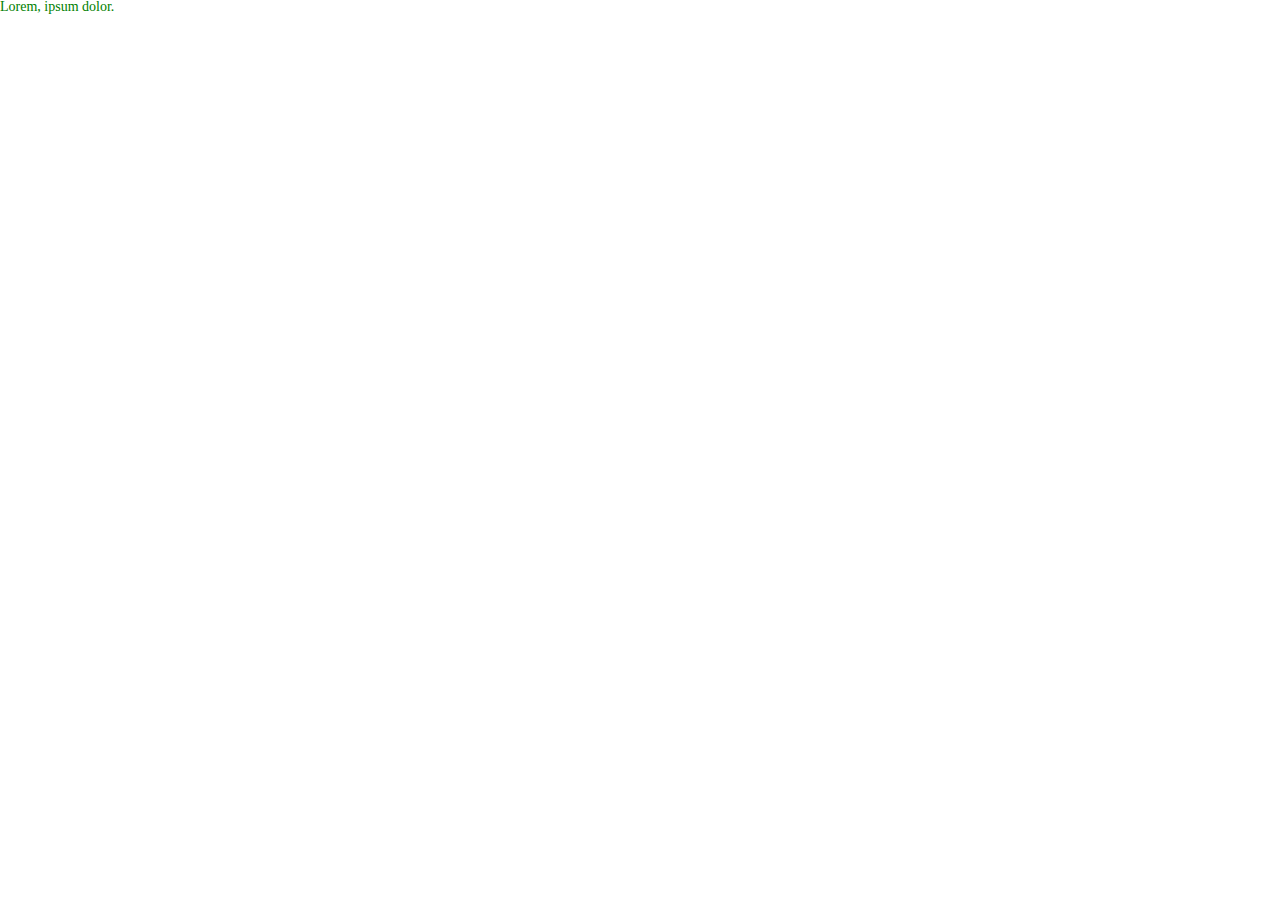
==== index.html @ 57b59ebf "start" ====
<!DOCTYPE html>
<html lang="en">
  <head>
    <meta charset="UTF-8" />
    <meta http-equiv="X-UA-Compatible" content="IE=edge" />
    <meta name="viewport" content="width=device-width, initial-scale=1.0" />
    <title>phones</title>
    <link rel="stylesheet" href="./styles.css" />
  </head>
  <body>
    <div class="test">Lorem, ipsum dolor.</div>
    <script defer src="./js/main.js"></script>
  </body>
</html>
---- styles.css ----
/*Обнуление fls*/
* {
  padding: 0;
  margin: 0;
  border: 0;
}
*,
*:before,
*:after {
  -moz-box-sizing: border-box;
  -webkit-box-sizing: border-box;
  box-sizing: border-box;
}
:focus,
:active {
  outline: none;
}
a:focus,
a:active {
  outline: none;
}

nav,
footer,
header,
aside {
  display: block;
}

html,
body {
  height: 100%;
  width: 100%;
  font-size: 100%;
  line-height: 1;
  font-size: 14px;
  -ms-text-size-adjust: 100%;
  -moz-text-size-adjust: 100%;
  -webkit-text-size-adjust: 100%;
}
input,
button,
textarea {
  font-family: inherit;
}

input::-ms-clear {
  display: none;
}
button {
  cursor: pointer;
}
button::-moz-focus-inner {
  padding: 0;
  border: 0;
}
a,
a:visited {
  text-decoration: none;
}
a:hover {
  text-decoration: none;
}
ul li {
  list-style: none;
}
img {
  vertical-align: top;
}

h1,
h2,
h3,
h4,
h5,
h6 {
  font-size: inherit;
  font-weight: 400;
}
/* ====================================== */
.test {
  color: green;
}
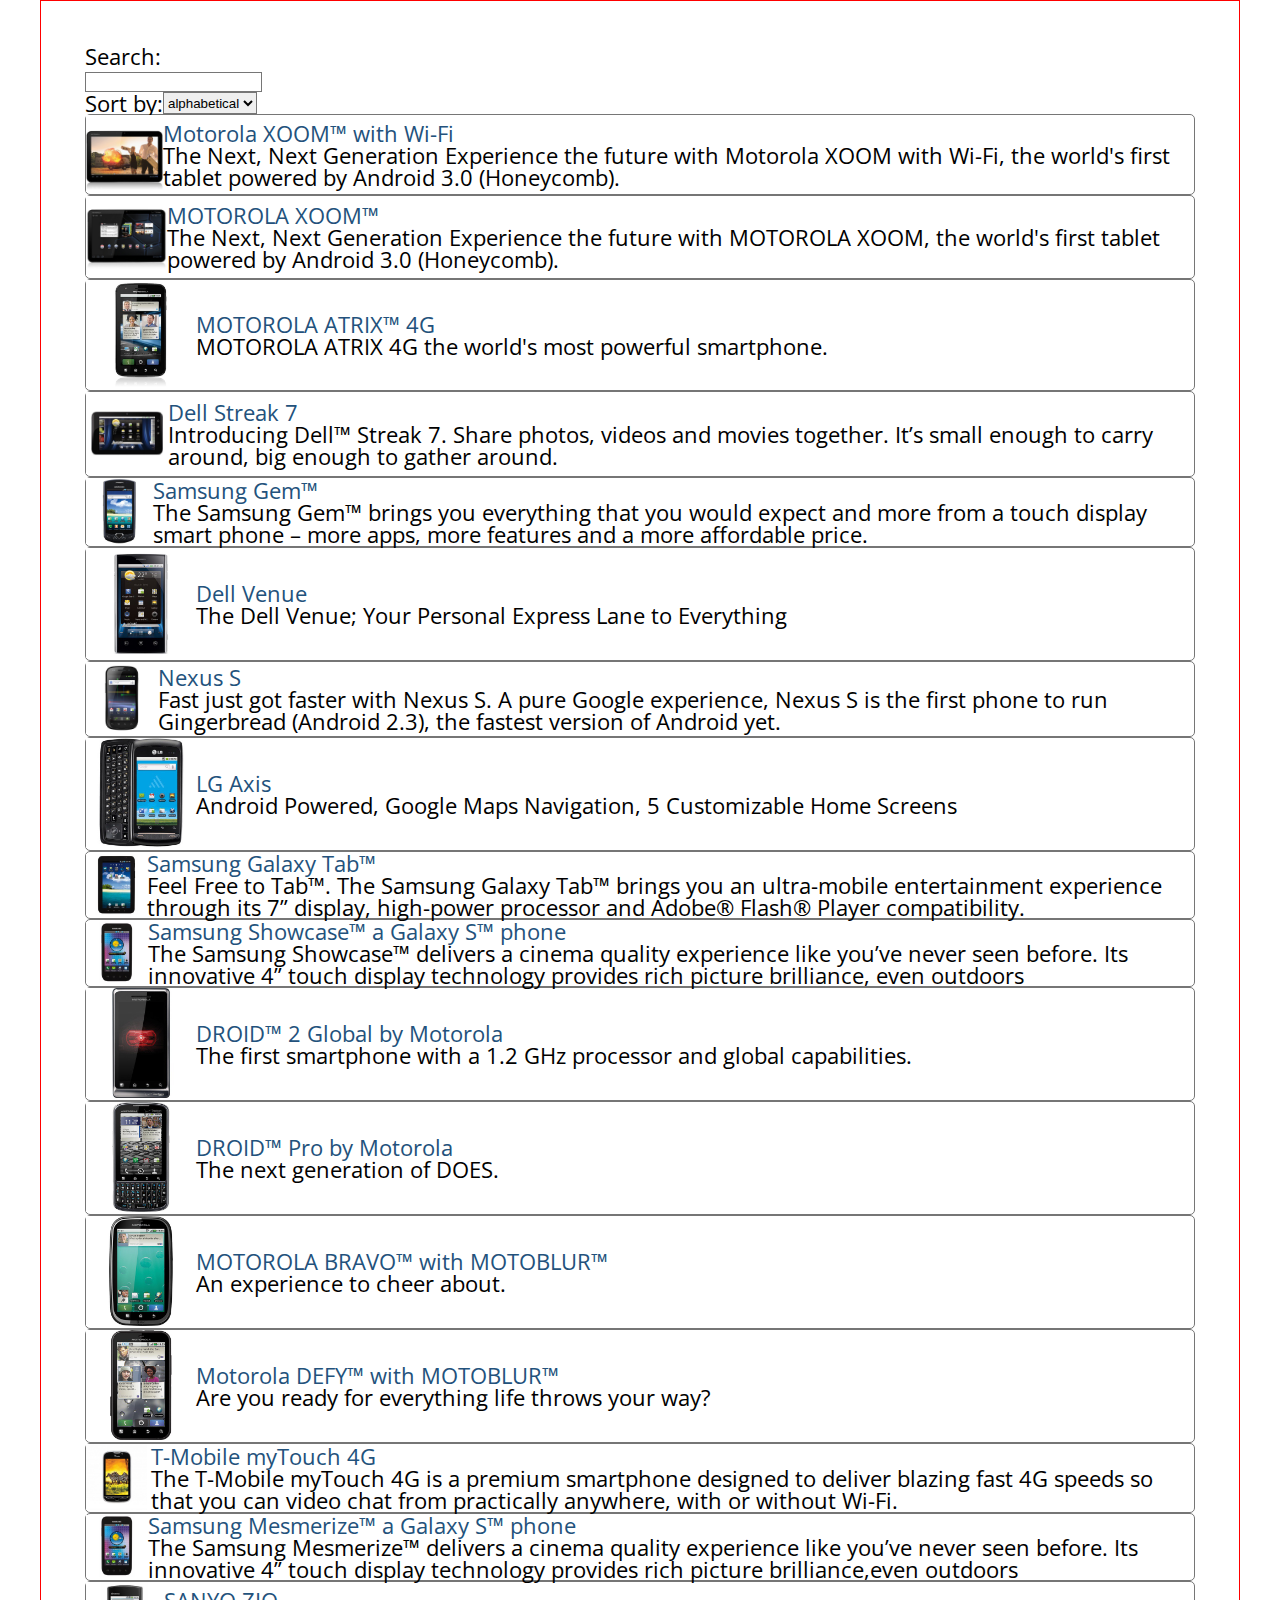
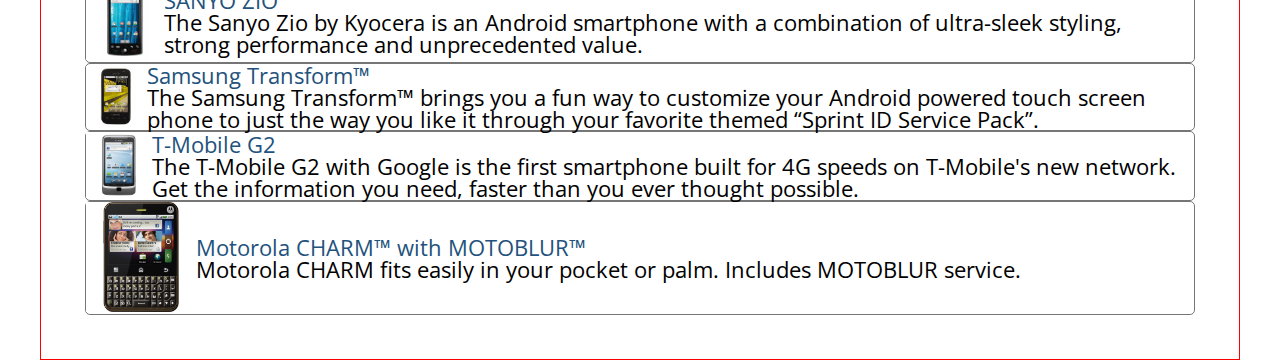
==== commit 27229bea: "generates list of phones without sorting" ====
--- a/index.html
+++ b/index.html
@@ -5,10 +5,42 @@
     <meta http-equiv="X-UA-Compatible" content="IE=edge" />
     <meta name="viewport" content="width=device-width, initial-scale=1.0" />
     <title>phones</title>
+    <link
+      href="https://fonts.googleapis.com/css?family=Open+Sans:300,regular,500,600,700,800,300italic,italic,500italic,600italic,700italic,800italic"
+      rel="stylesheet"
+    />
     <link rel="stylesheet" href="./styles.css" />
   </head>
   <body>
-    <div class="test">Lorem, ipsum dolor.</div>
+    <!-- <div class="test">Lorem, ipsum dolor.</div> -->
+    <div class="_main-container js-maincontainer">
+      <!-- <section class="input-fields">
+        <p>Search:</p>
+        <input type="text" id="search" />
+        <div class="_flex">
+          <p>Sort by:</p>
+          <select name="order" id="order">
+            <option value="alphabetical">alphabetical</option>
+            <option value="newest">newest</option>
+          </select>
+        </div>
+      </section> -->
+      <!-- <section class="phones-list">
+        <div class="phone-item">
+          <div class="phone-prev">
+            <img src="./img/phones/dell-streak-7.0.jpg" alt="dell-streak-7.0" />
+          </div>
+          <div class="phone-info">
+            <div class="phone-title">Lorem ipsum dolor</div>
+            <div class="phone-description">
+              Lorem ipsum dolor sit amet consectetur adipisicing elit. Nobis,
+              eaque!
+            </div>
+          </div>
+        </div>
+      </section> -->
+    </div>
+    <script defer src="./js/phones.js"></script>
     <script defer src="./js/main.js"></script>
   </body>
 </html>
--- a/styles.css
+++ b/styles.css
@@ -65,7 +65,10 @@
   list-style: none;
 }
 img {
-  vertical-align: top;
+  /* vertical-align: top; */
+  max-width: 100%;
+  height: auto;
+  /* border-radius: 10%; */
 }
 
 h1,
@@ -81,3 +84,77 @@
 .test {
   color: green;
 }
+html {
+  font-size: 100%;
+
+  /*  Scales by 1px for every 100px from 600px onwards */
+  @media (min-width: 600px) {
+    font-size: calc(112.5% + 4 * (100vw - 600px) / 400);
+  }
+
+  /*  Sets font-size to 22px after a viewport of 1000px */
+  @media (min-width: 1000px) {
+    font-size: calc(137.5%);
+  }
+}
+ul,
+ol {
+  list-style: none;
+}
+/* technical classes */
+._main-container {
+  margin: auto;
+  max-width: 1200px;
+  font-size: 1rem;
+  position: relative;
+  padding: 2rem;
+  border: 1px solid red;
+  /* overflow: hidden; */
+  font-family: "Open Sans", sans-serif;
+  /* padding-top: 55px; */
+}
+._flex {
+  display: flex;
+}
+._center {
+  display: flex;
+  justify-content: center;
+  align-items: center;
+}
+._comumn {
+  flex-direction: column;
+}
+
+/* main css */
+.separator {
+  background-color: rgb(112, 79, 189);
+  height: 2px;
+  width: 100%;
+  margin: 50px 0px;
+}
+/* ==============input fields================== */
+#search,
+#order {
+  border: 1px solid #767676;
+}
+/* ============================================ */
+.phones-list {
+}
+.phone-item {
+  border: 1px solid #767676;
+  border-radius: 5px;
+  display: flex;
+  /* justify-content: center; */
+  align-items: center;
+}
+.phone-prev {
+  width: 5rem;
+  height: auto;
+}
+.phone-info {
+}
+.phone-title {
+  color: #23527c;
+}
+.phone-description {
+}
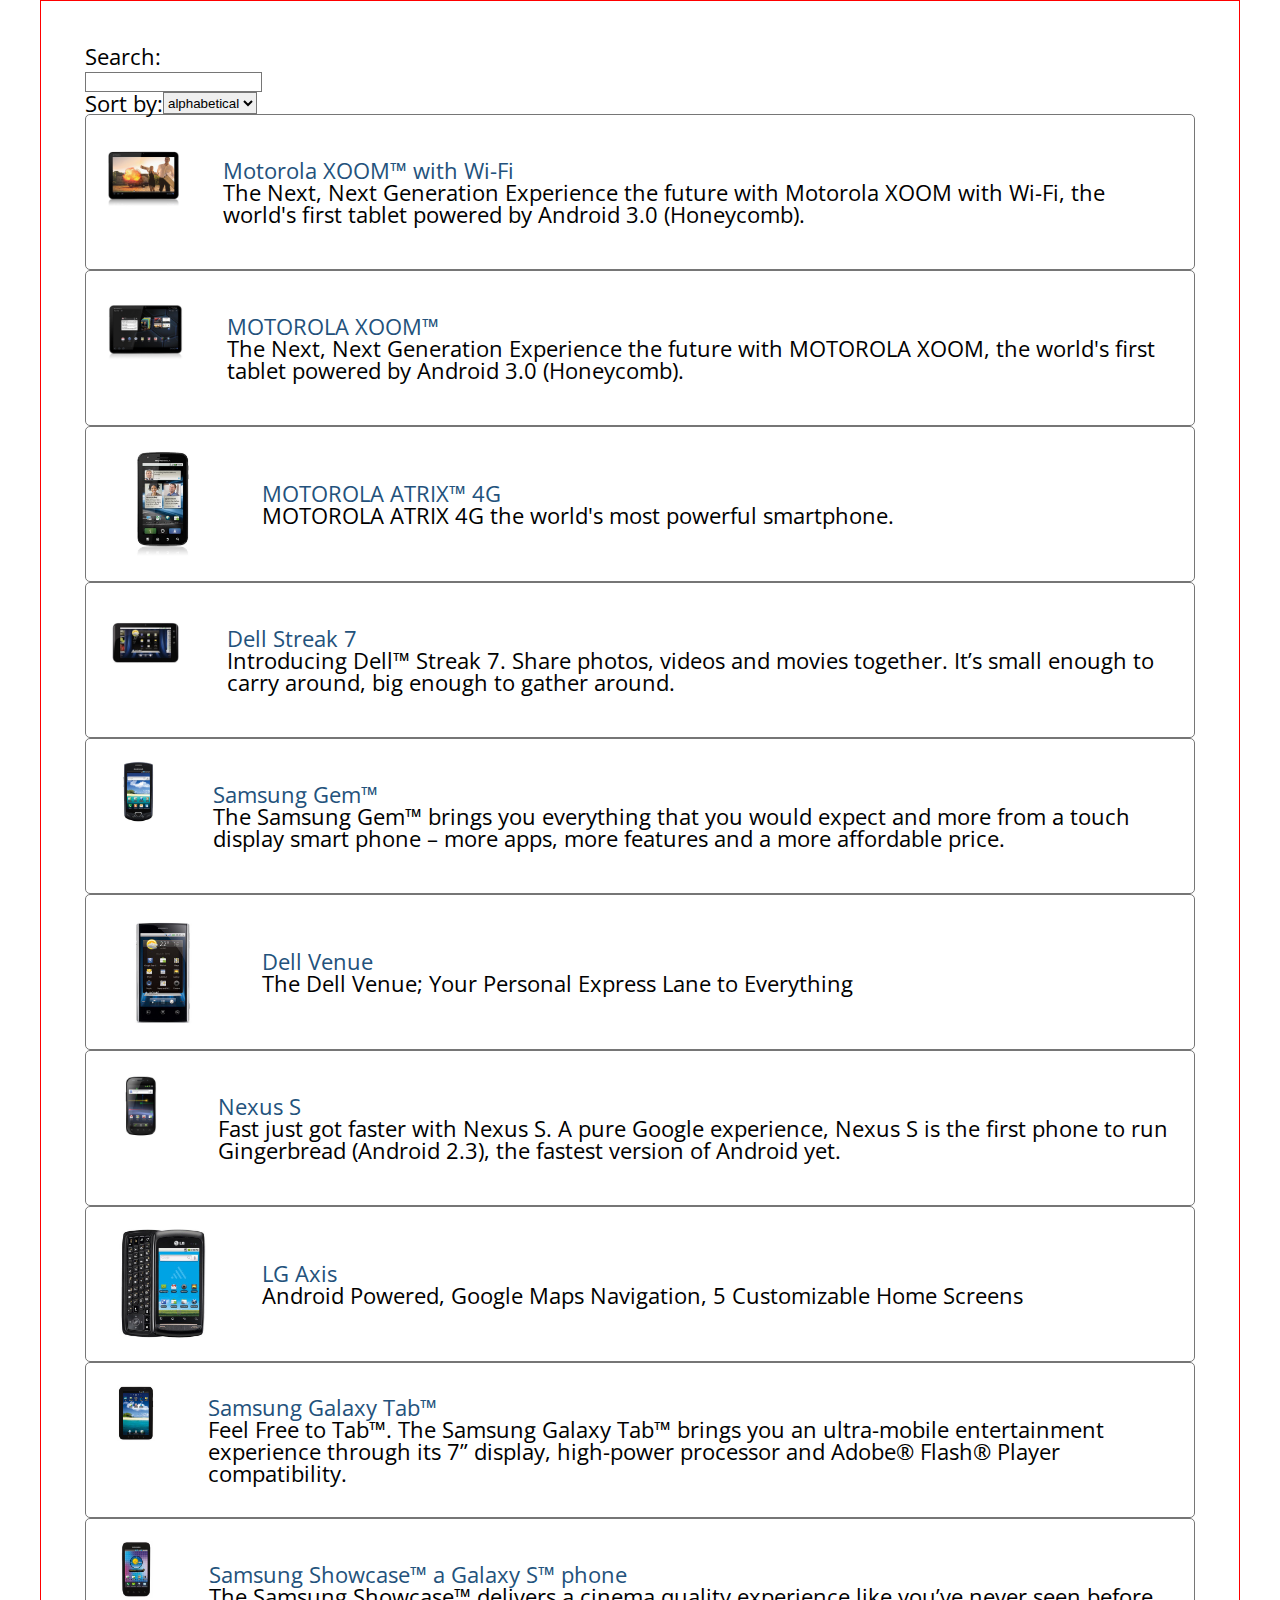
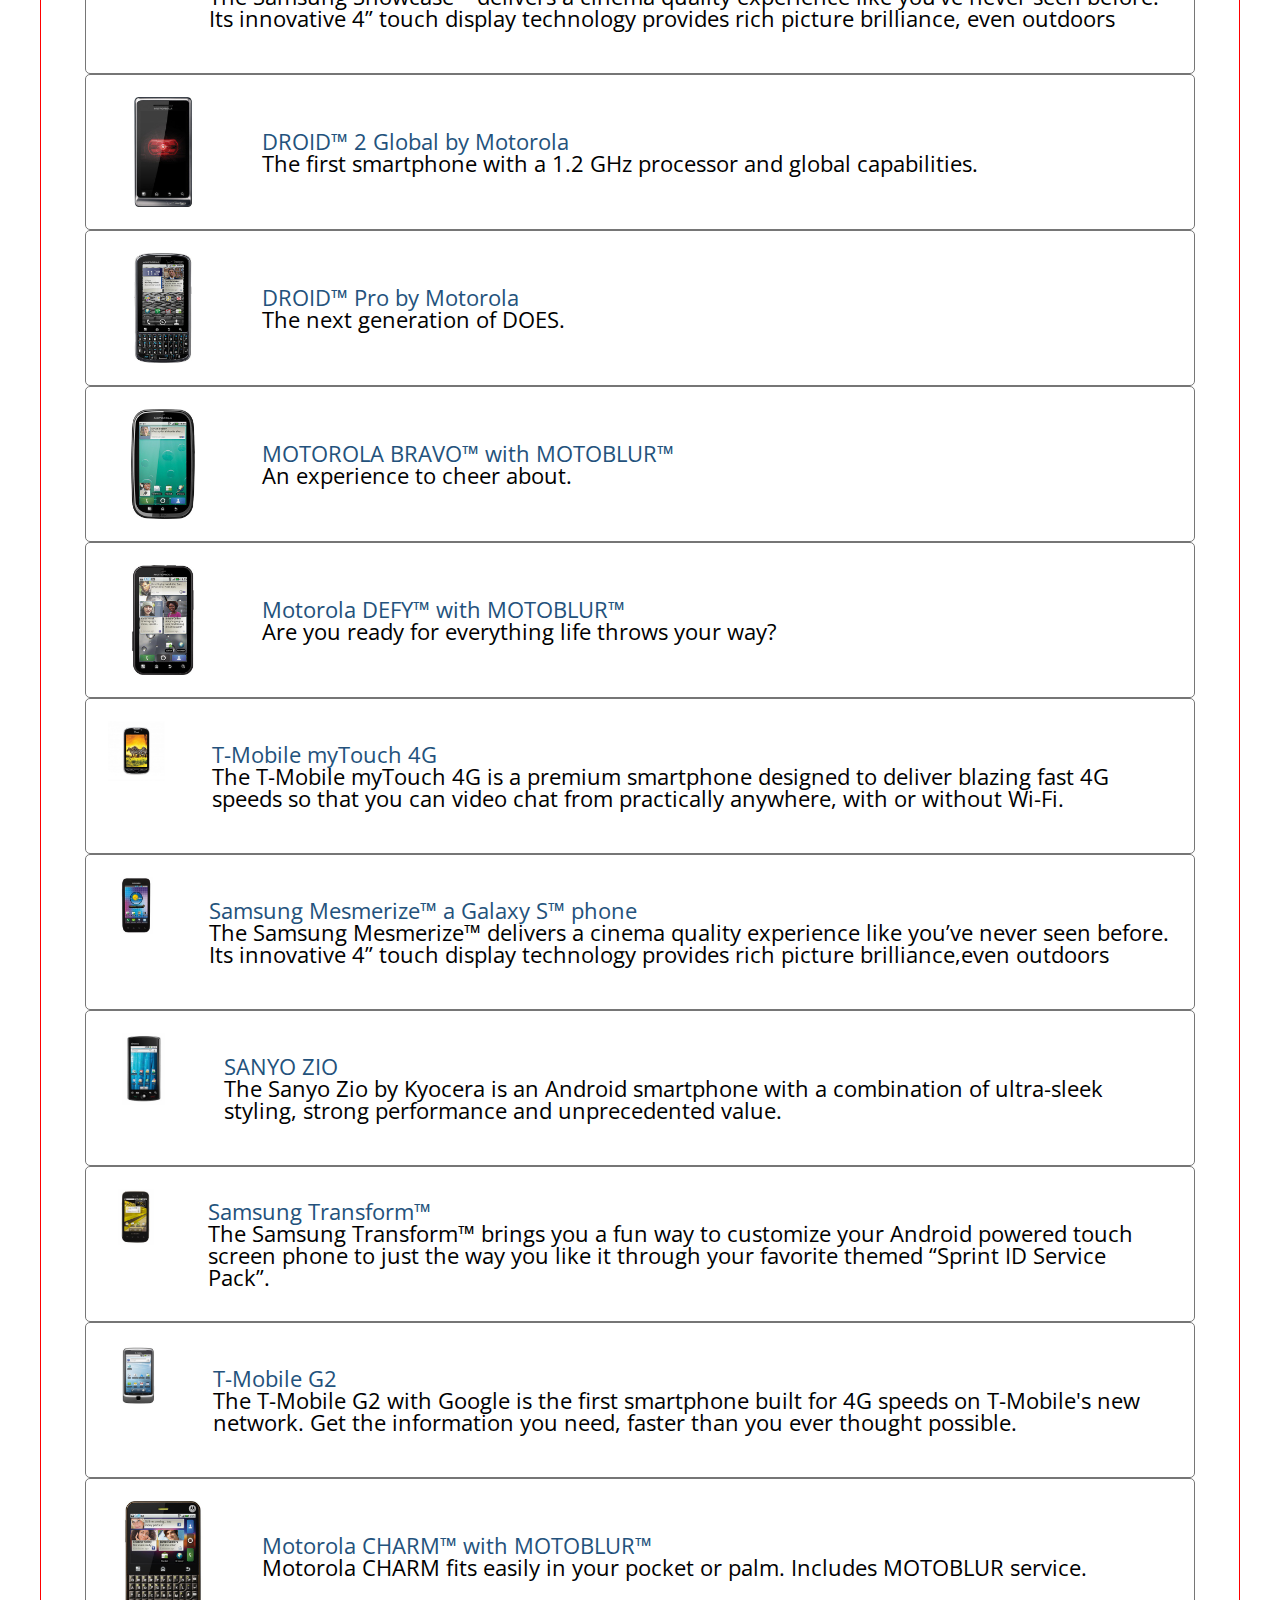
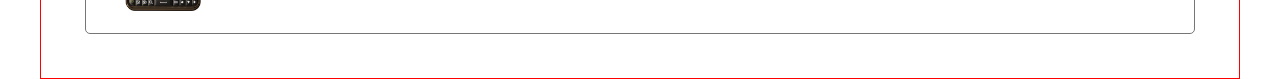
==== commit a18afaeb: "upd" ====
--- a/index.html
+++ b/index.html
@@ -30,7 +30,7 @@
           <div class="phone-prev">
             <img src="./img/phones/dell-streak-7.0.jpg" alt="dell-streak-7.0" />
           </div>
-          <div class="phone-info">
+          <div class="phone-info _column">
             <div class="phone-title">Lorem ipsum dolor</div>
             <div class="phone-description">
               Lorem ipsum dolor sit amet consectetur adipisicing elit. Nobis,
--- a/styles.css
+++ b/styles.css
@@ -146,12 +146,14 @@
   display: flex;
   /* justify-content: center; */
   align-items: center;
+  padding: 1rem;
 }
 .phone-prev {
   width: 5rem;
-  height: auto;
+  height: 5rem;
 }
 .phone-info {
+  margin-left: 2rem;
 }
 .phone-title {
   color: #23527c;
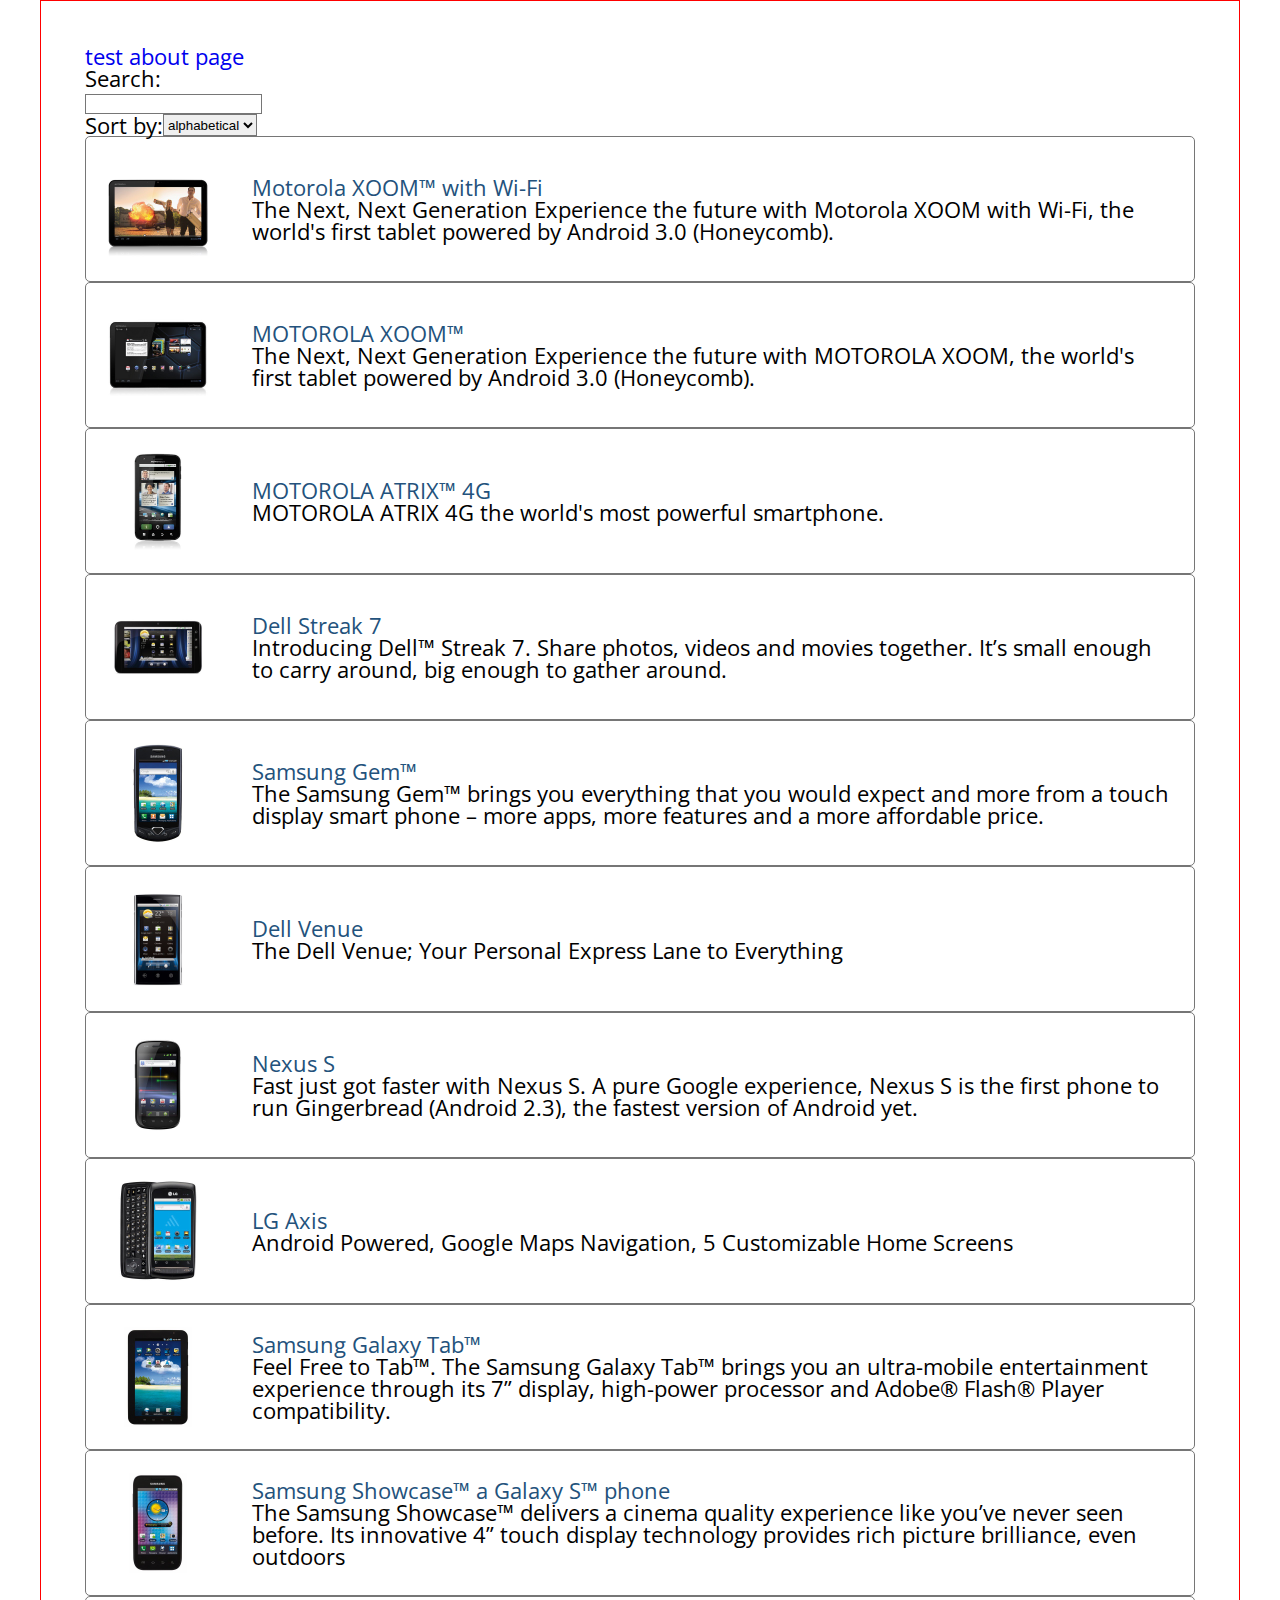
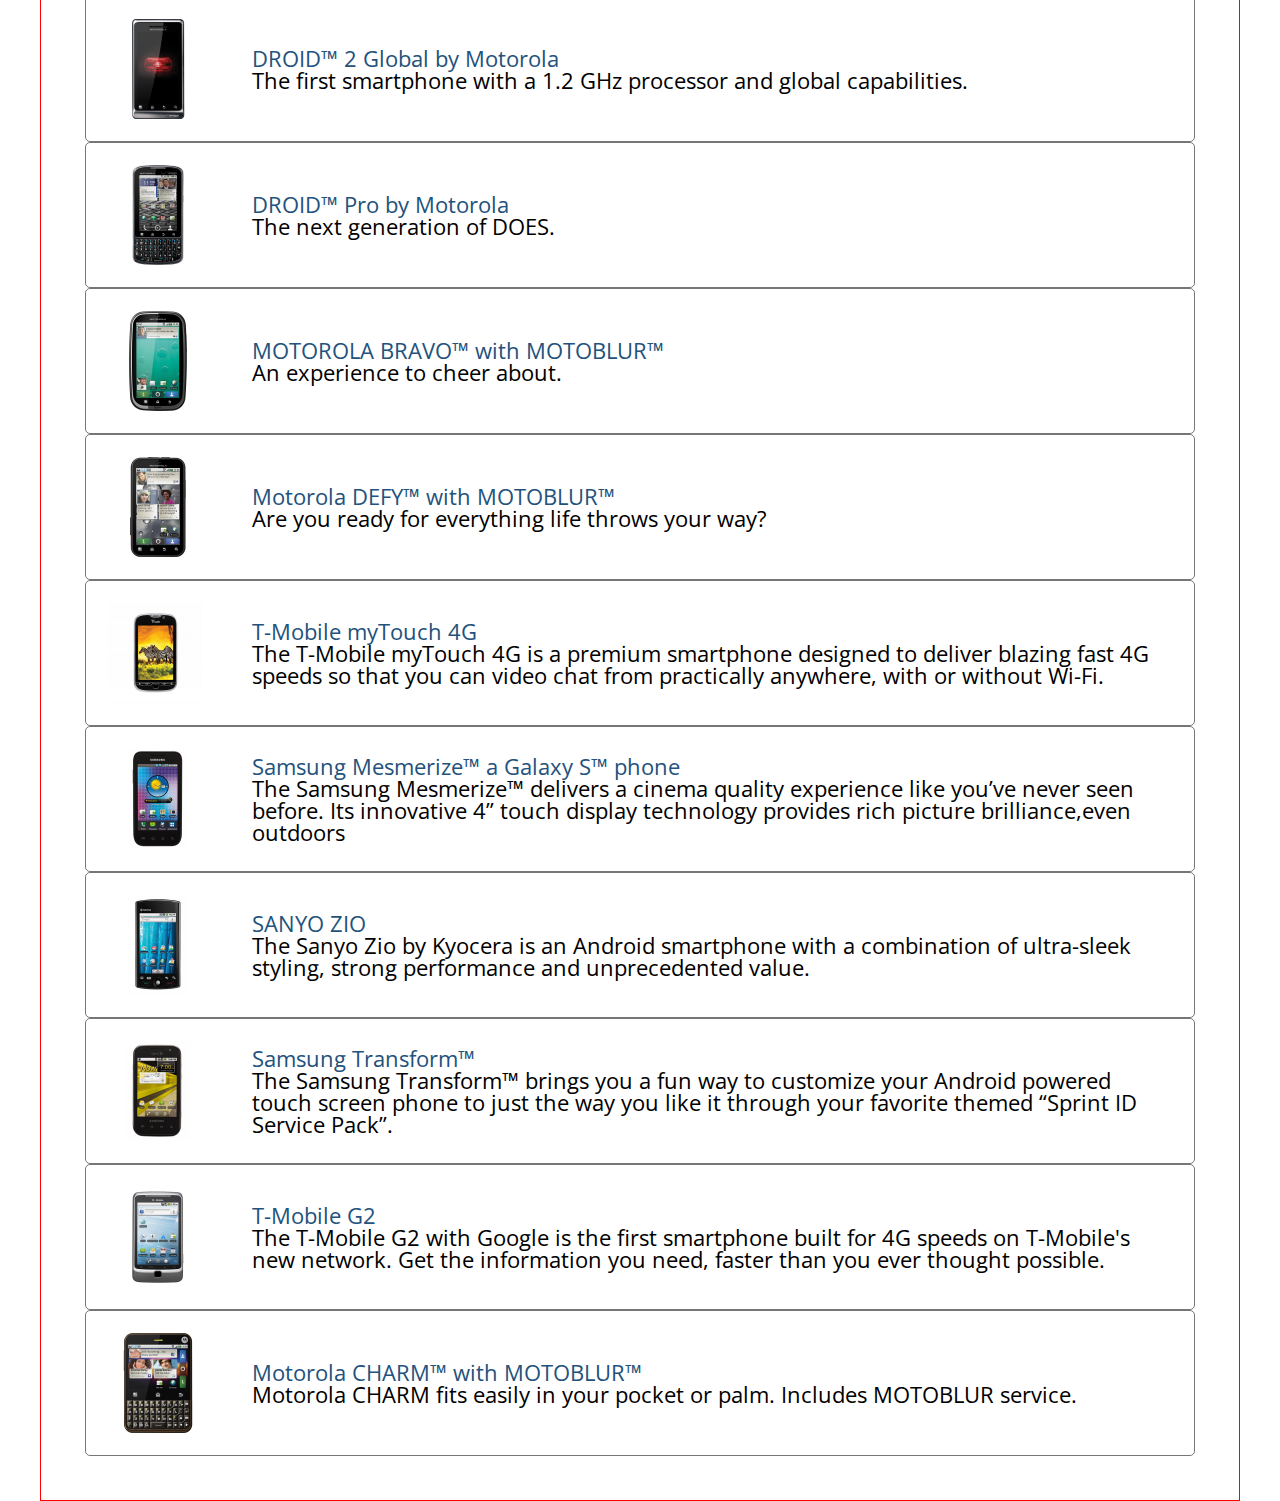
==== commit fc9c3bda: "adds link to about phone page" ====
--- a/index.html
+++ b/index.html
@@ -39,6 +39,7 @@
           </div>
         </div>
       </section> -->
+      <a href="./about-phone.html">test about page</a>
     </div>
     <script defer src="./js/phones.js"></script>
     <script defer src="./js/main.js"></script>
--- a/styles.css
+++ b/styles.css
@@ -66,9 +66,11 @@
 }
 img {
   /* vertical-align: top; */
-  max-width: 100%;
-  height: auto;
+  /* max-width: 100%;
+  height: auto; */
   /* border-radius: 10%; */
+  width: 100px;
+  height: 100px;
 }
 
 h1,
@@ -127,10 +129,11 @@
 
 /* main css */
 .separator {
-  background-color: rgb(112, 79, 189);
-  height: 2px;
+  margin-top: 1rem;
+  background-color: #333333;
+  height: 1px;
   width: 100%;
-  margin: 50px 0px;
+  /* margin: 50px 0px; */
 }
 /* ==============input fields================== */
 #search,
@@ -149,8 +152,8 @@
   padding: 1rem;
 }
 .phone-prev {
-  width: 5rem;
-  height: 5rem;
+  width: 100px;
+  height: 100px;
 }
 .phone-info {
   margin-left: 2rem;
@@ -160,3 +163,61 @@
 }
 .phone-description {
 }
+.hidden {
+  display: none;
+}
+/* ==========about-phone page============ */
+.overview {
+}
+.big-img-container {
+  transition: 0.5s linear all;
+}
+.big-img {
+  width: 400px;
+  height: 400px;
+  /* transition: 0.5s linear all; */
+}
+.thumbnails-container {
+}
+.title {
+  font-size: 36px;
+  font-weight: 500;
+}
+.general-info {
+  text-align: justify;
+  padding: 1rem 0rem;
+}
+.thumbs-list {
+  padding: 1rem 0rem;
+  flex-wrap: wrap;
+  justify-content: space-around;
+  padding: 1rem 0rem;
+}
+.thumb {
+  /* display: flex;
+  align-items: center;
+  justify-content: center; */
+  border: 1px solid rgb(56, 54, 54);
+  width: auto;
+  height: auto;
+  margin: 0.5rem 0.5rem 0rem 0rem;
+}
+.specs {
+}
+.specs-list {
+  /* justify-content: space-between; */
+  justify-content: space-evenly;
+  flex-wrap: wrap;
+}
+.specs-item {
+}
+.spec-title {
+  font-size: 16px;
+  font-weight: bold;
+}
+.spec-subtitle {
+  font-size: 14px;
+  font-weight: bold;
+}
+.text {
+}
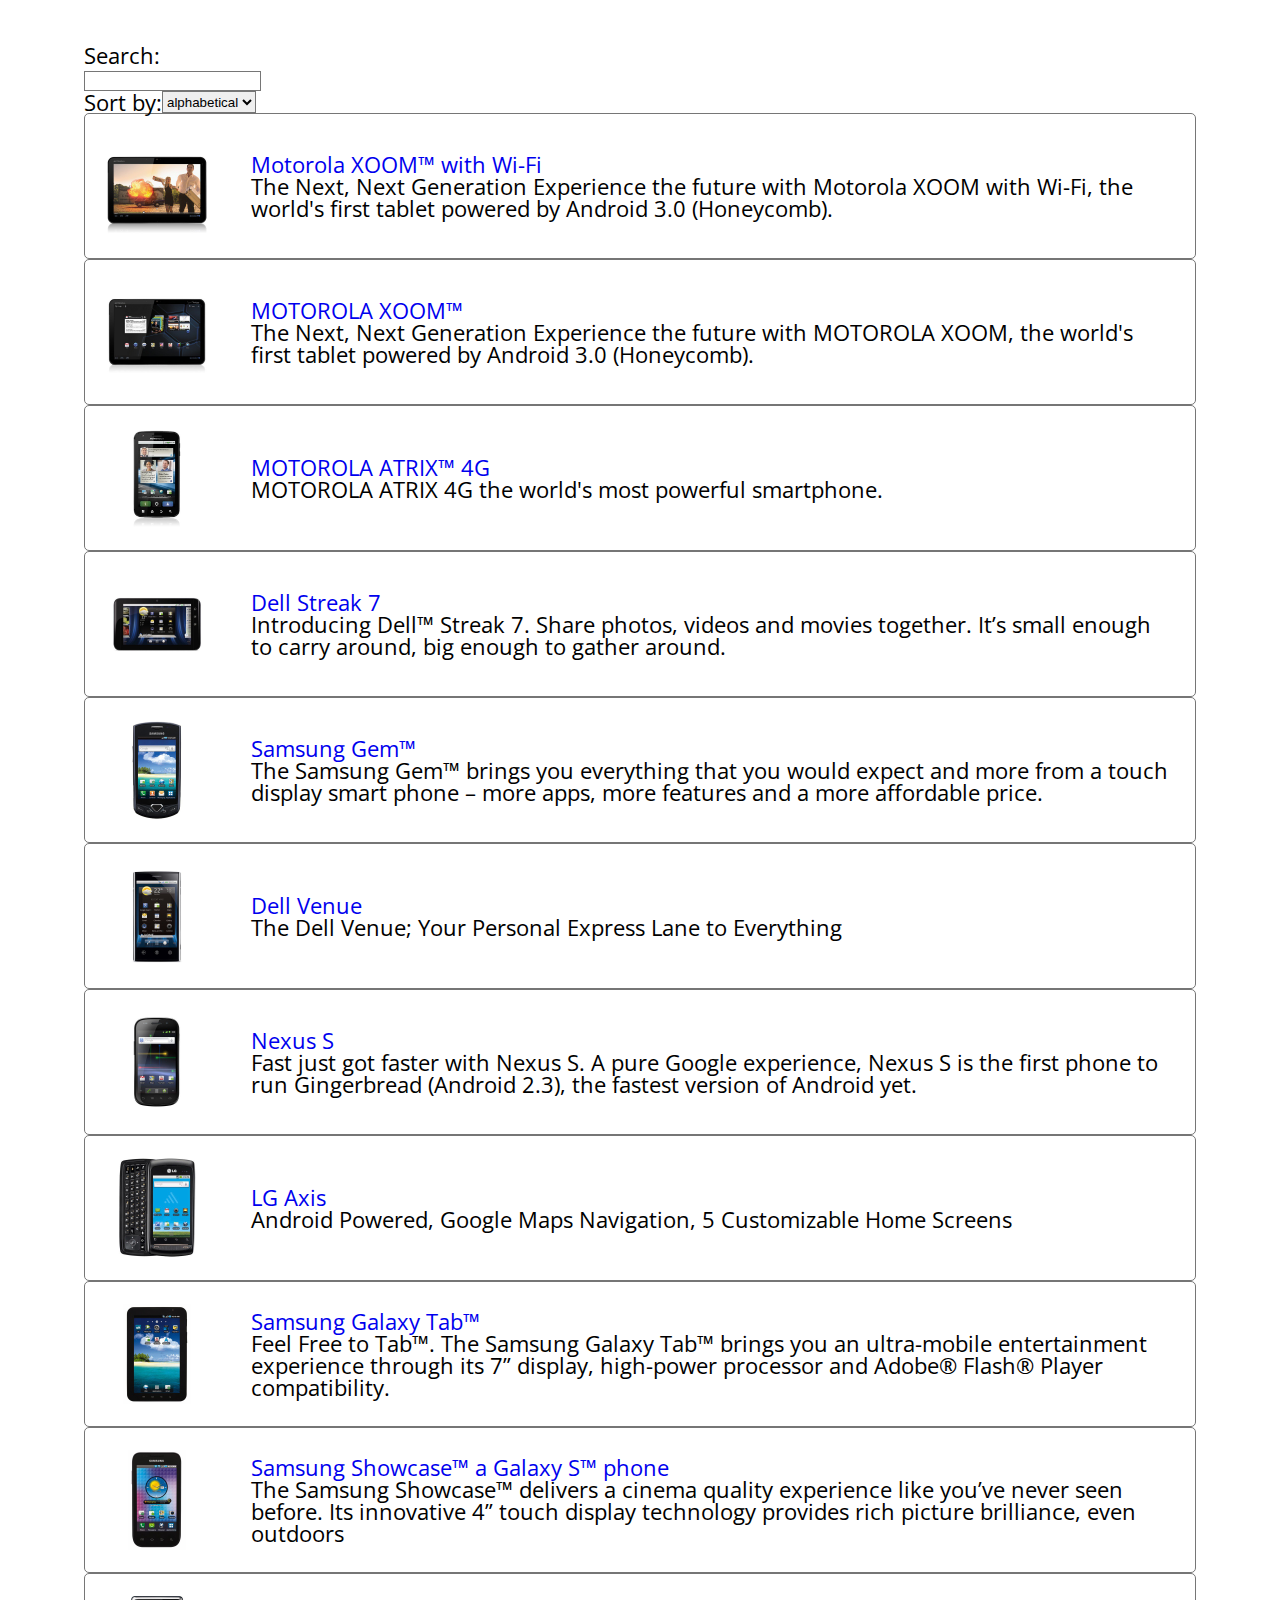
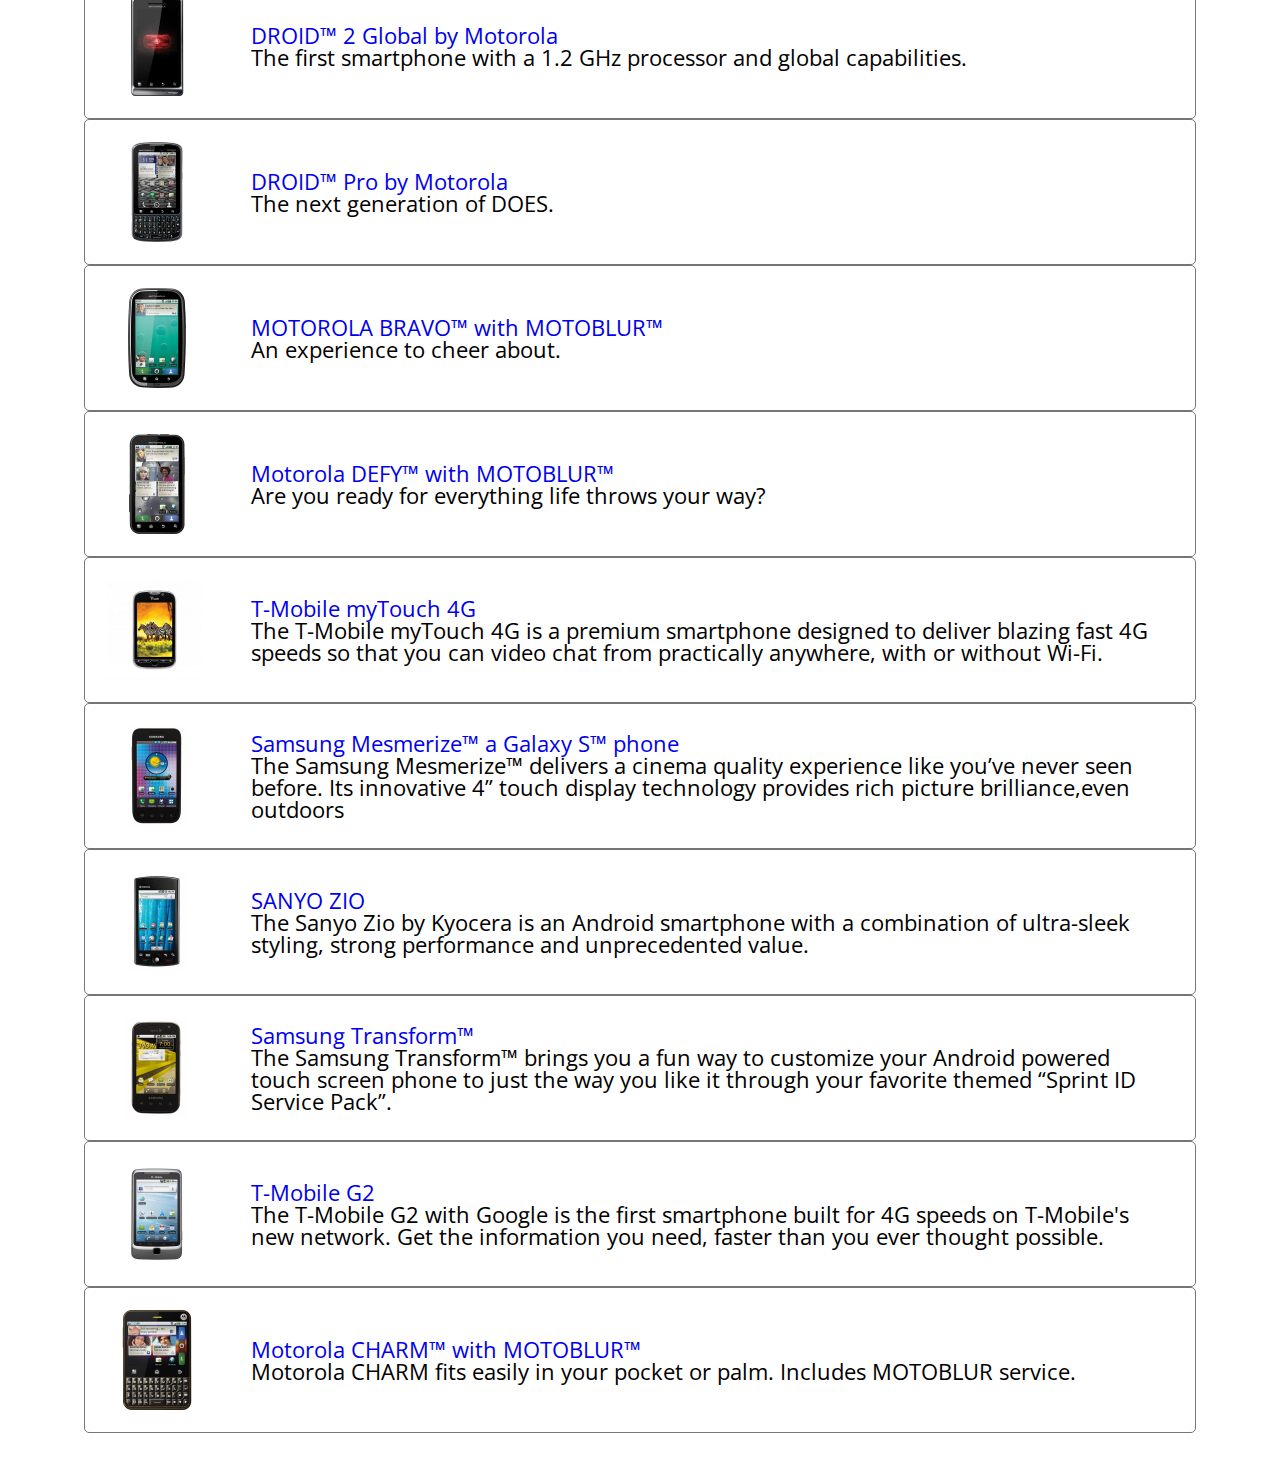
==== commit 10c0f837: "beta version" ====
--- a/index.html
+++ b/index.html
@@ -39,9 +39,9 @@
           </div>
         </div>
       </section> -->
-      <a href="./about-phone.html">test about page</a>
     </div>
     <script defer src="./js/phones.js"></script>
+    <script defer src="./js/about-phone.js"></script>
     <script defer src="./js/main.js"></script>
   </body>
 </html>
--- a/styles.css
+++ b/styles.css
@@ -110,7 +110,7 @@
   font-size: 1rem;
   position: relative;
   padding: 2rem;
-  border: 1px solid red;
+  /* border: 1px solid red; */
   /* overflow: hidden; */
   font-family: "Open Sans", sans-serif;
   /* padding-top: 55px; */
